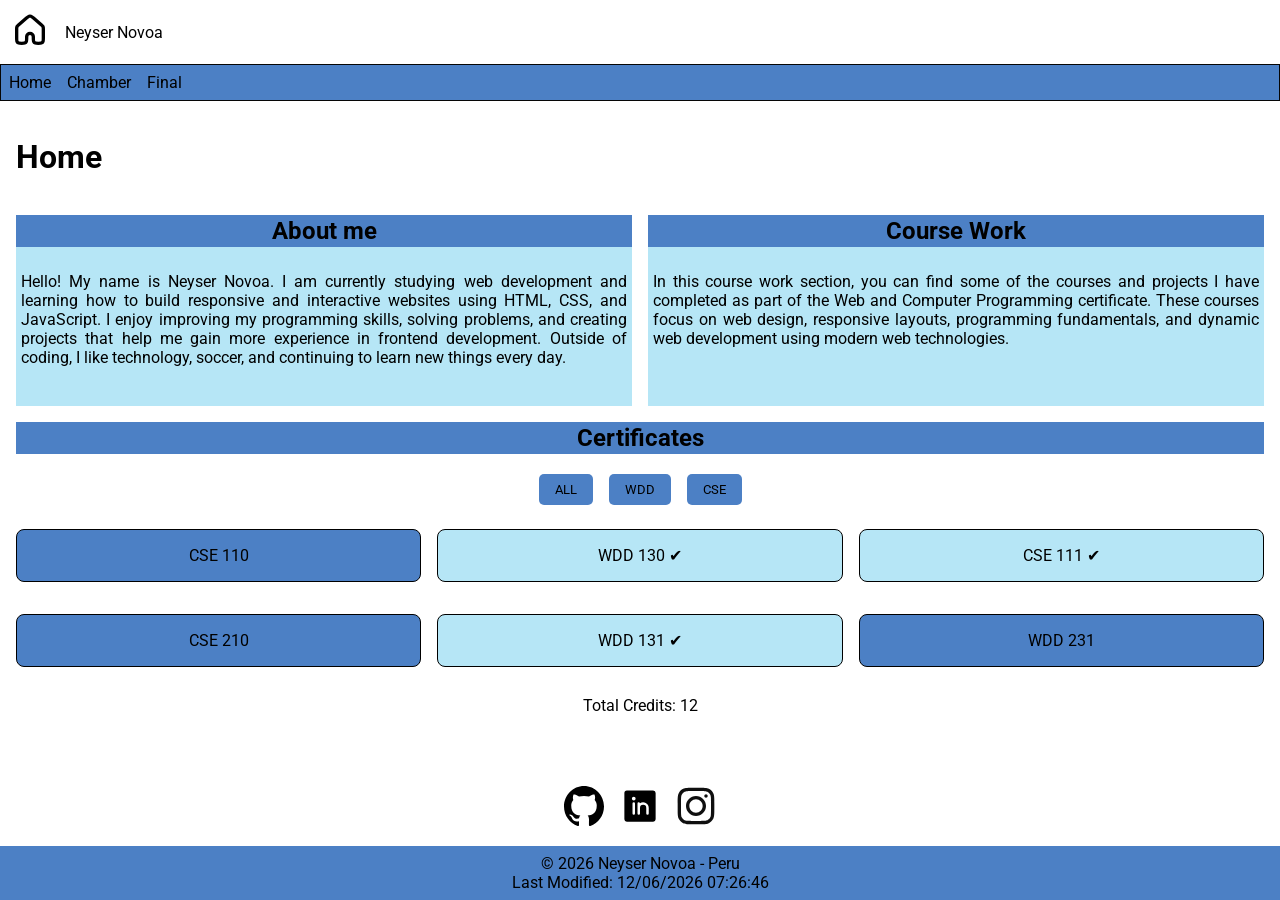
==== index.html @ 8cd32ae1 "save assigment 1" ====
<!DOCTYPE html>
<html lang="en">
<head>
  <meta charset="UTF-8">
  <meta name="viewport" content="width=device-width, initial-scale=1.0">
  <meta name="description" content="WDD231 course home page by Neyser Novoa">
  <meta name="author" content="Neyser Novoa">
  <link rel="preconnect" href="https://fonts.googleapis.com">
  <link rel="preconnect" href="https://fonts.gstatic.com" crossorigin>
  <link href="https://fonts.googleapis.com/css2?family=Roboto&display=swap" rel="stylesheet">
  <link rel="stylesheet" href="styles/small.css">
  <link rel="stylesheet" href="styles/large.css">
  <script src="scripts/navigation.js" defer></script>
  <script src="scripts/date.js" defer></script>
  <script src="scripts/courses.js" defer></script>
  <title>Home Page</title>
</head>
<body>
  <header>
    <a href="index.html"><img src="images/house.svg" alt="site logo" class="logo"></a>
    <span>Neyser Novoa</span>

    <button id="nav-button" class="hamburger" aria-label="navigation">☰</button>
  </header>
  <nav id="nav">
    <a href="index.html">Home</a>
    <a href="#">Chamber</a>
    <a href="#">Final</a>
  </nav>
  <main>
    <h1>Home</h1>
    <section>
      <h2>About me</h2>
        <p>Hello! My name is Neyser Novoa. I am currently studying web development and learning how to build responsive and interactive websites using HTML, CSS, and JavaScript. I enjoy improving my programming skills, solving problems, and creating projects that help me gain more experience in frontend development. Outside of coding, I like technology, soccer, and continuing to learn new things every day.</p>

    </section>
    <section>
      <h2>Course Work</h2>
        <p>In this course work section, you can find some of the courses and projects I have completed as part of the Web and Computer Programming certificate. These courses focus on web design, responsive layouts, programming fundamentals, and dynamic web development using modern web technologies.</p>
    </section>
    <section class="certificates">

      <h2>Certificates</h2>

      <div class="filters">
        <button id="all">ALL</button>
        <button id="wdd">WDD</button>
        <button id="cse">CSE</button>
      </div>

      <div id="courses-container"></div>

      <p id="credits"></p>
    </section>
  </main>
  <footer>
    <div class="social">
      <a href="https://github.com/" target="_blank" rel="noopener noreferrer"><img src="images/github.svg" alt="github"></a>
      <a href="https://www.linkedin.com/" target="_blank" rel="noopener noreferrer"><img src="images/linkedin.svg" alt="linkedin"></a>
      <a href="https://www.instagram.com/" target="_blank" rel="noopener noreferrer"><img src="images/instagram.svg" alt="instagram"></a>
    </div>
    <div class="copyright">
      <p>
        &copy; <span id="currentyear"></span>
        Neyser Novoa - Peru
      </p>

      <p id="lastModified"></p>
    </div>
    
  </footer>
</body>
</html>
---- styles/small.css ----
* {
    font-family: "Roboto", sans-serif;
    box-sizing: border-box;
}

body {
    margin: 0;
    min-height: 100vh;
    display: grid;
    grid-template-rows: auto auto 1fr auto;
}
header {
    display: grid;
    grid-template-columns: 45px auto 40px;
    padding: 10px;
    align-items: center;
}
.logo {
    width: 40px;
}
header span {
    display: flex;
    align-items: center;
    padding: 10px;
}

#nav-button {
    background: none;
    cursor: pointer;
    border: none;
    
}
nav a {
    text-decoration: none;
    padding: 0.5rem;
    border: 1px solid #060606;
    color: rgb(0, 0, 0);
    text-align: center;
}
nav {
    display: none;
    flex-direction: column;
    border: 1px solid #060606;
    color: black;
    background-color: rgb(76, 128, 197);
}
nav a:hover {
    background-color: rgb(182, 230, 246);
    transition: background-color 0.3s ease;
}
nav.open {
    display: flex
}
main {
    padding: 1rem;
}
h1 {
    margin-bottom: 5px;
}
section {
    background-color: rgb(182, 230, 246);
}
section h2 {
    color: 
    rgb(0, 0, 0);
    background-color: rgb(76, 128, 197);
    padding: 2px;
    text-align: center;
}
section p {
    padding: 5px;
    text-align: justify;
}
.certificates {
    background-color: white;
}
footer {
    margin:  0;
}
footer img {
    width: 40px;
}
.social {
    display: flex;
    justify-content: center;
    gap: 1rem;
    padding: 1rem;
}
.copyright {
    background-color: rgb(76, 128, 197);
    text-align: center;
    padding: 0.5rem;
}
.copyright p {
    margin: 0;
}

.filters {
    display: flex;
    gap: 1rem;
    justify-content: center;
    margin: 1rem 0;
}
.filters button {
    padding: 0.5rem 1rem;
    border: none;
    border-radius: 5px;
    background-color: rgb(76, 128, 197);
    color: black;
    cursor: pointer;
}
.filters button:hover {
    background-color: rgb(182, 230, 246);
    color: black;
    transition: background-color 0.3s ease;
}
.course-card {
    padding: 1rem;
    margin: 0.5rem 0;
    border: 1px solid black;
    border-radius: 8px;
    text-align: center;
    background-color: rgb(76, 128, 197);

    animation: fade 0.5s ease;
}

.completed {
    background-color: rgb(182, 230, 246);
    color: black;
}

#credits {
    text-align: center;
}

@keyframes fade {

    from {
        opacity: 0;
    }

    to {
        opacity: 1;
    }

}
---- styles/large.css ----
@media screen and (min-width: 768px) {

    #nav-button {
        display: none;
    }

    nav {
        display: flex;
        flex-direction: row;
    }
    nav a {
        border: none;
    }
    
    main {
        display: grid;
        grid-template-columns: 1fr 1fr;
        gap: 1rem;
    }
    main h1 {
        grid-column: 1 / 3;
    }
    .certificates {
        grid-column: span 2;
    }
    section h2 {
        margin-top: auto;
    }
    #courses-container {
    display: grid;
    grid-template-columns: repeat(3, 1fr);
    gap: 1rem;
}

}
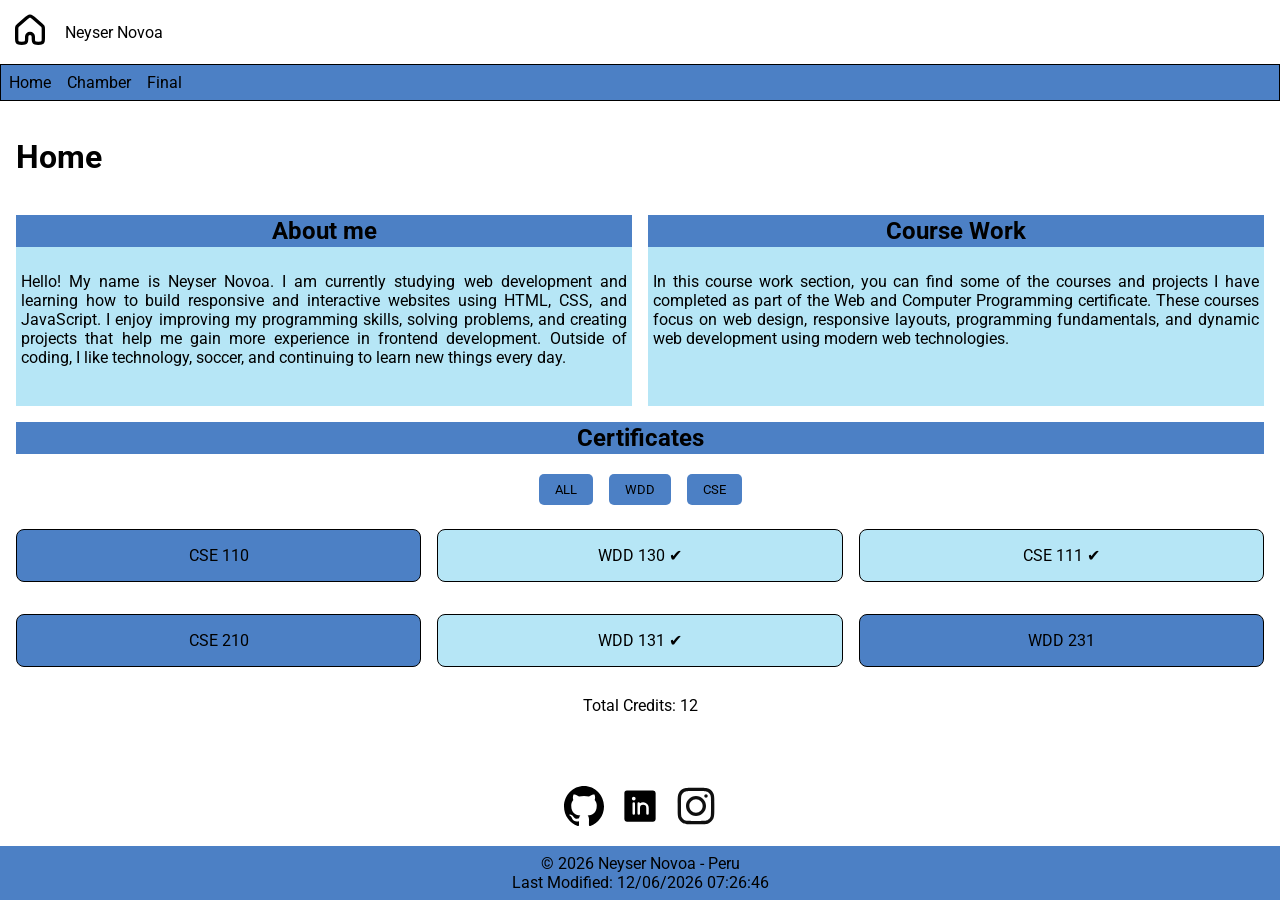
==== commit e1b3271d: "corrected" ====
--- a/index.html
+++ b/index.html
@@ -3,7 +3,7 @@
 <head>
   <meta charset="UTF-8">
   <meta name="viewport" content="width=device-width, initial-scale=1.0">
-  <meta name="description" content="WDD231 course home page by Neyser Novoa">
+  <meta name="description" content="WDD231 course home page by Neyser Novoa showcasing HTML, CSS, JavaScript projects and responsive web design practice">
   <meta name="author" content="Neyser Novoa">
   <link rel="preconnect" href="https://fonts.googleapis.com">
   <link rel="preconnect" href="https://fonts.gstatic.com" crossorigin>
--- a/styles/small.css
+++ b/styles/small.css
@@ -33,15 +33,15 @@
 nav a {
     text-decoration: none;
     padding: 0.5rem;
-    border: 1px solid #060606;
+    border: 1px solid rgb(0, 0, 0);
     color: rgb(0, 0, 0);
     text-align: center;
 }
 nav {
     display: none;
     flex-direction: column;
-    border: 1px solid #060606;
-    color: black;
+    border: 1px solid rgb(0, 0, 0);
+    color: rgb(0, 0, 0);
     background-color: rgb(76, 128, 197);
 }
 nav a:hover {
@@ -72,7 +72,7 @@
     text-align: justify;
 }
 .certificates {
-    background-color: white;
+    background-color: rgb(255, 255, 255);
 }
 footer {
     margin:  0;
@@ -106,18 +106,18 @@
     border: none;
     border-radius: 5px;
     background-color: rgb(76, 128, 197);
-    color: black;
+    color: rgb(0, 0, 0);
     cursor: pointer;
 }
 .filters button:hover {
     background-color: rgb(182, 230, 246);
-    color: black;
+    color: rgb(0, 0, 0);
     transition: background-color 0.3s ease;
 }
 .course-card {
     padding: 1rem;
     margin: 0.5rem 0;
-    border: 1px solid black;
+    border: 1px solid rgb(0, 0, 0);
     border-radius: 8px;
     text-align: center;
     background-color: rgb(76, 128, 197);
@@ -127,7 +127,7 @@
 
 .completed {
     background-color: rgb(182, 230, 246);
-    color: black;
+    color: rgb(0, 0, 0);
 }
 
 #credits {
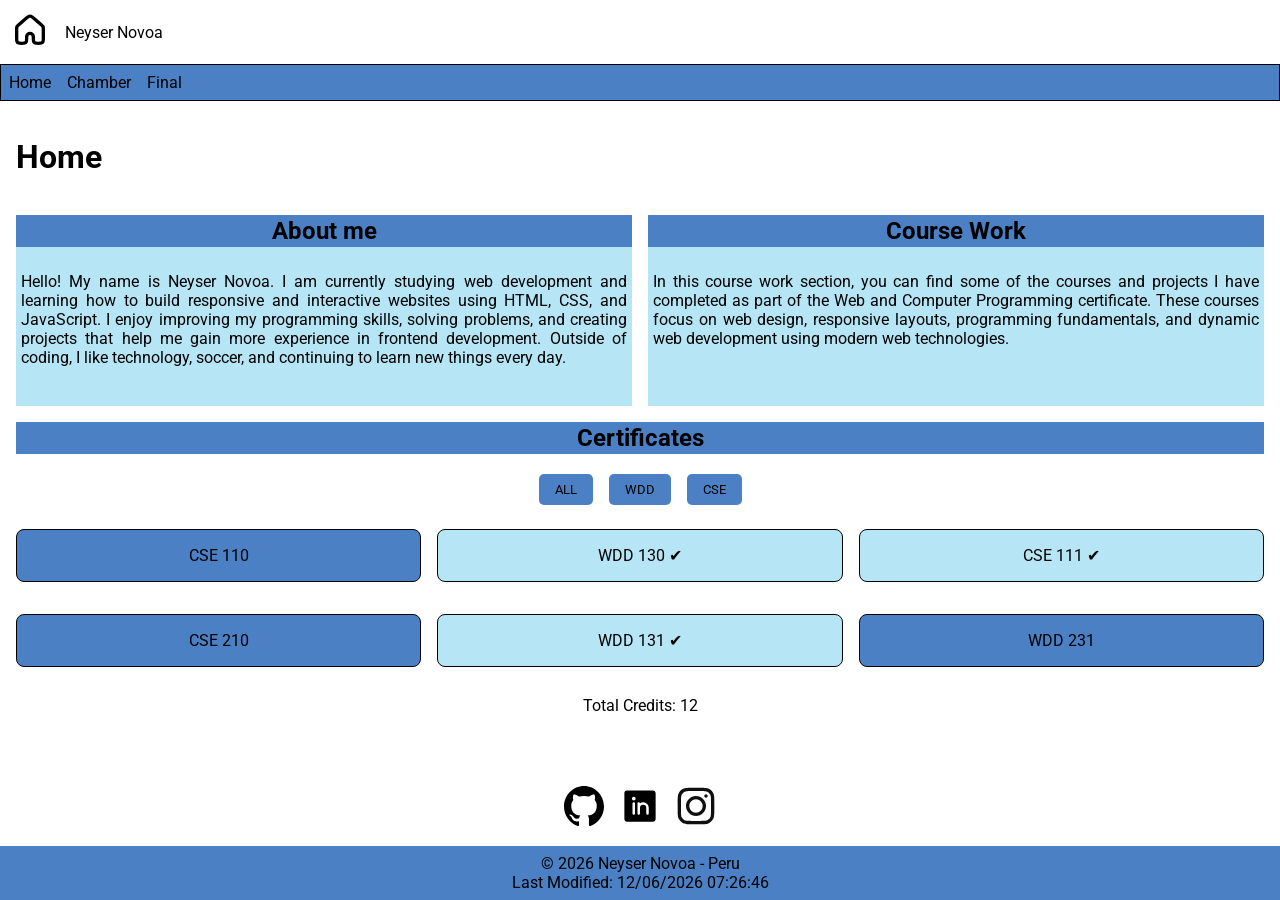
==== commit dcca4e51: "corrected og" ====
--- a/index.html
+++ b/index.html
@@ -5,6 +5,11 @@
   <meta name="viewport" content="width=device-width, initial-scale=1.0">
   <meta name="description" content="WDD231 course home page by Neyser Novoa showcasing HTML, CSS, JavaScript projects and responsive web design practice">
   <meta name="author" content="Neyser Novoa">
+  <meta property="og:title" content="WDD231 Course Home Page">
+  <meta property="og:description" content="Course Home Page by Neyser Novoa, you can find the courses where you registered this term. ">
+  <meta property="og:image" content="https://raw.githubusercontent.com/neysernoli/wdd130/main/images/neki.jpg">
+  <meta property="og:url" content="https://neysernoli.github.io/wdd231/">
+  <meta property="og:type" content="website">
   <link rel="preconnect" href="https://fonts.googleapis.com">
   <link rel="preconnect" href="https://fonts.gstatic.com" crossorigin>
   <link href="https://fonts.googleapis.com/css2?family=Roboto&display=swap" rel="stylesheet">
